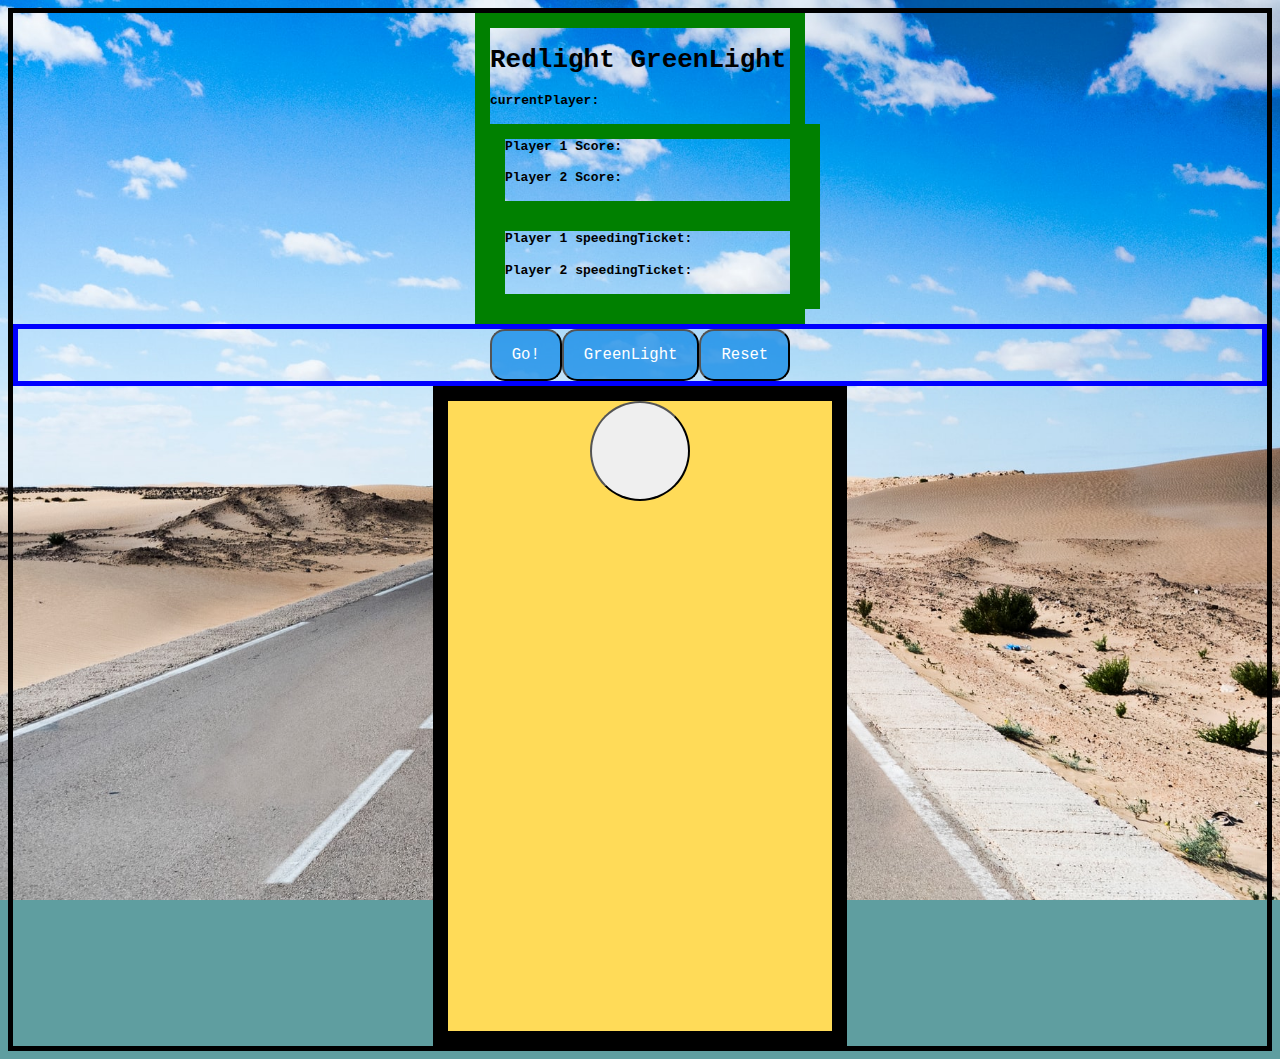
==== index.html @ 63588947 "renamed index for git pages" ====
<!DOCTYPE html>
<html lang="en">
<head>
    <meta charset="UTF-8">
    <meta http-equiv="X-UA-Compatible" content="IE=edge">
    <meta name="viewport" content="width=device-width, initial-scale=1.0">
    <script src="red_green.js" defer></script>
    <link rel="stylesheet" href="style.css"> 
    <title>🔴🟢🟡</title>
</head>
<body>
    
    <div id="title">
         <h1> Redlight GreenLight</h1> 
        <strong>currentPlayer: </strong>
        <h2 id="currentPlayer" ></h2>
       
        <div id="total">
        <strong>Player 1 Score: </strong>
        <h2 id="add"></h2>
        <strong>Player 2 Score: </strong>
        <h2 id="add2"></h2>
        </div>
      
       <div>
        <strong>Player 1 speedingTicket: </strong>
        <h2 id="speedingTicket"></h2>
        <strong>Player 2 speedingTicket: </strong>
        <h2 id="speedingTicket2"></h2>
       </div>
      
    </div>
    

    <div id="buttons">
        <button id="go" onclick="goPressed()" > Go!</button>
        <button id="greenLight" onclick="greenPressed()" > GreenLight</button>
        <button id="reset" onclick="resetPressed()" > Reset</button>
    </div>

    <div id="lights">
        <button class="circle" id="c1" ></button>
        
        <!-- <input type="button" class="circle" id="c2" onclick="circleClicked()" />
        <input type="button" class="circle" id="c3" onclick="circleClicked()" />  -->
    </div>
    
</body>
</html>
---- style.css ----
body{
    background-color: cadetblue;
    border: 5px solid black;
    background-image: url(redLight_Images/magnezis-magnestic-KUQEo74BgPs-unsplash.jpg);
    background-repeat: no-repeat;
    background-attachment: fixed;
    background-size: cover;
    font-family: monospace;
}

div{
    width: 300px;
    border: 15px solid green;
    padding: auto;
    margin: auto;
    
    
}
#reset, #go, #greenLight{
    color:white;
    background-color:rgba(1, 129, 230, .7);
    padding: 15px 20px;
    border-radius: 15px;
    font-size: larger;
    font-family: monospace;
   

}

#reset:hover{
    background-color: red;
}

#go:hover{
    background-color: green;
}

/* <img src="./redLight_Images/checkerboard.png" /> */
#greenLight:hover{
    background-color: green;
}

#lights, 
#buttons{
    border: 5px solid blue;
    display: flex;
    align-content:space-around;
    justify-content: center;
    width: auto;
    padding: auto;
    margin:auto;
}

 

#lights{
    background-color:#FFDB58 ;
    border: 15px solid black;
    width: 30vw;
    height:70vh;
    padding: auto;
    margin: auto;
    display:flex;
    align-items: center;
    flex-direction: column;
    justify-content: space-between;
}

.circle {
    border-radius: 50%;
    width: 100px;
    height: 100px;
    /* background-color: blueviolet; */
    animation:blink 200ms infinite alternate;
}

/* .blink{
    animation:blink 600ms infinite alternate;
} */

@keyframes blink {
    from { opacity:1; }
    to { opacity:0; }
};
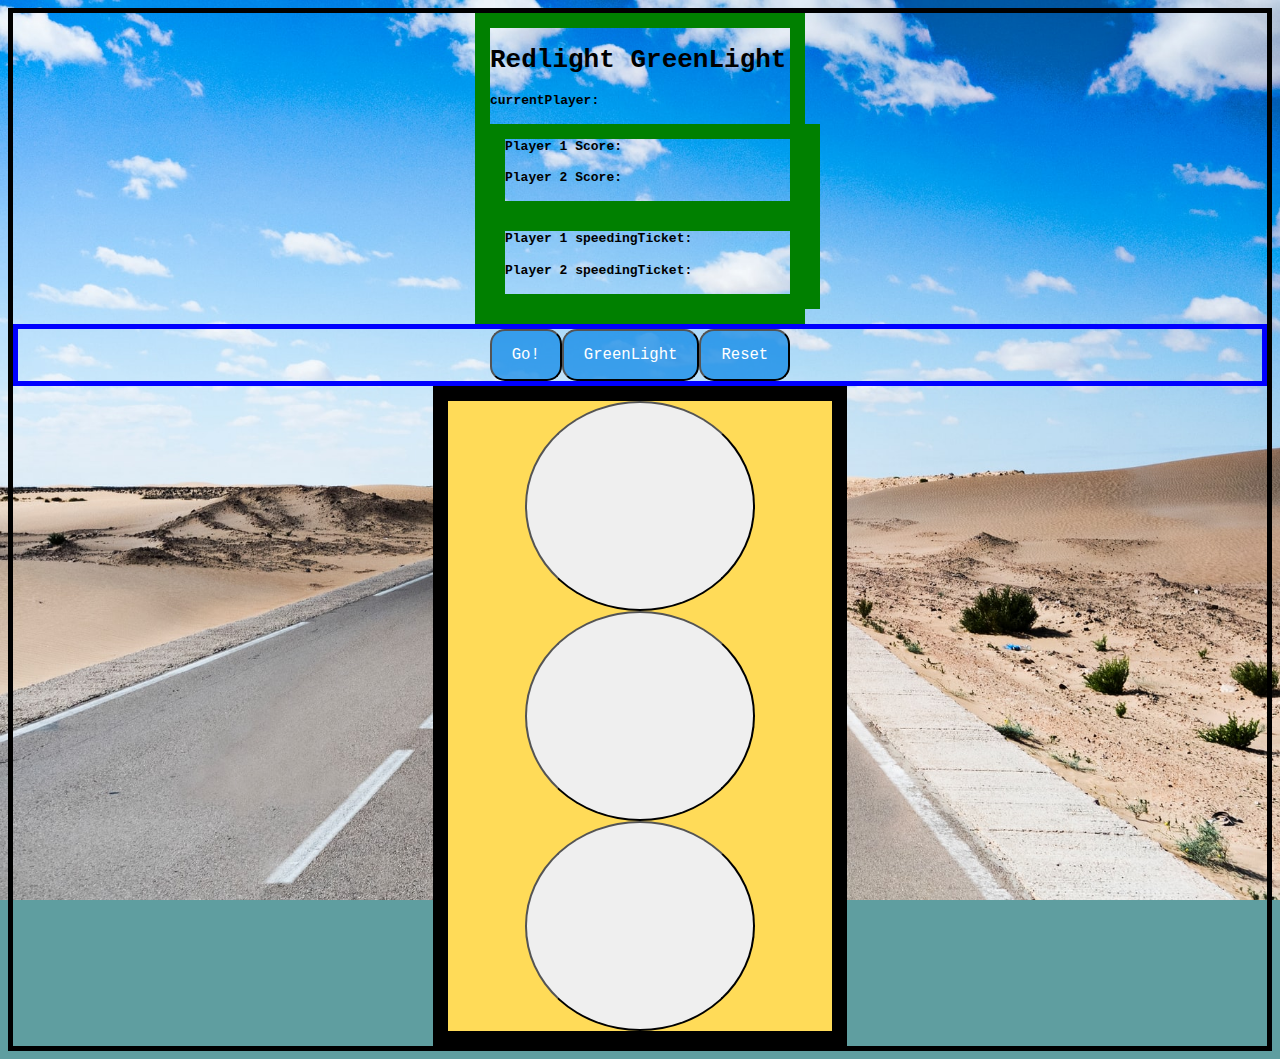
==== commit fd299f82: "game working properly, no player or rounds" ====
--- a/index.html
+++ b/index.html
@@ -40,9 +40,9 @@
 
     <div id="lights">
         <button class="circle" id="c1" ></button>
-        
-        <!-- <input type="button" class="circle" id="c2" onclick="circleClicked()" />
-        <input type="button" class="circle" id="c3" onclick="circleClicked()" />  -->
+        <button class="circle" id="c2" ></button>
+        <button class="circle" id="c3" ></button>
+       
     </div>
     
 </body>
--- a/style.css
+++ b/style.css
@@ -13,9 +13,8 @@
     border: 15px solid green;
     padding: auto;
     margin: auto;
-    
-    
 }
+
 #reset, #go, #greenLight{
     color:white;
     background-color:rgba(1, 129, 230, .7);
@@ -23,8 +22,6 @@
     border-radius: 15px;
     font-size: larger;
     font-family: monospace;
-   
-
 }
 
 #reset:hover{
@@ -68,8 +65,8 @@
 
 .circle {
     border-radius: 50%;
-    width: 100px;
-    height: 100px;
+    width: 60%;
+    height: 60%;
     /* background-color: blueviolet; */
     animation:blink 200ms infinite alternate;
 }
